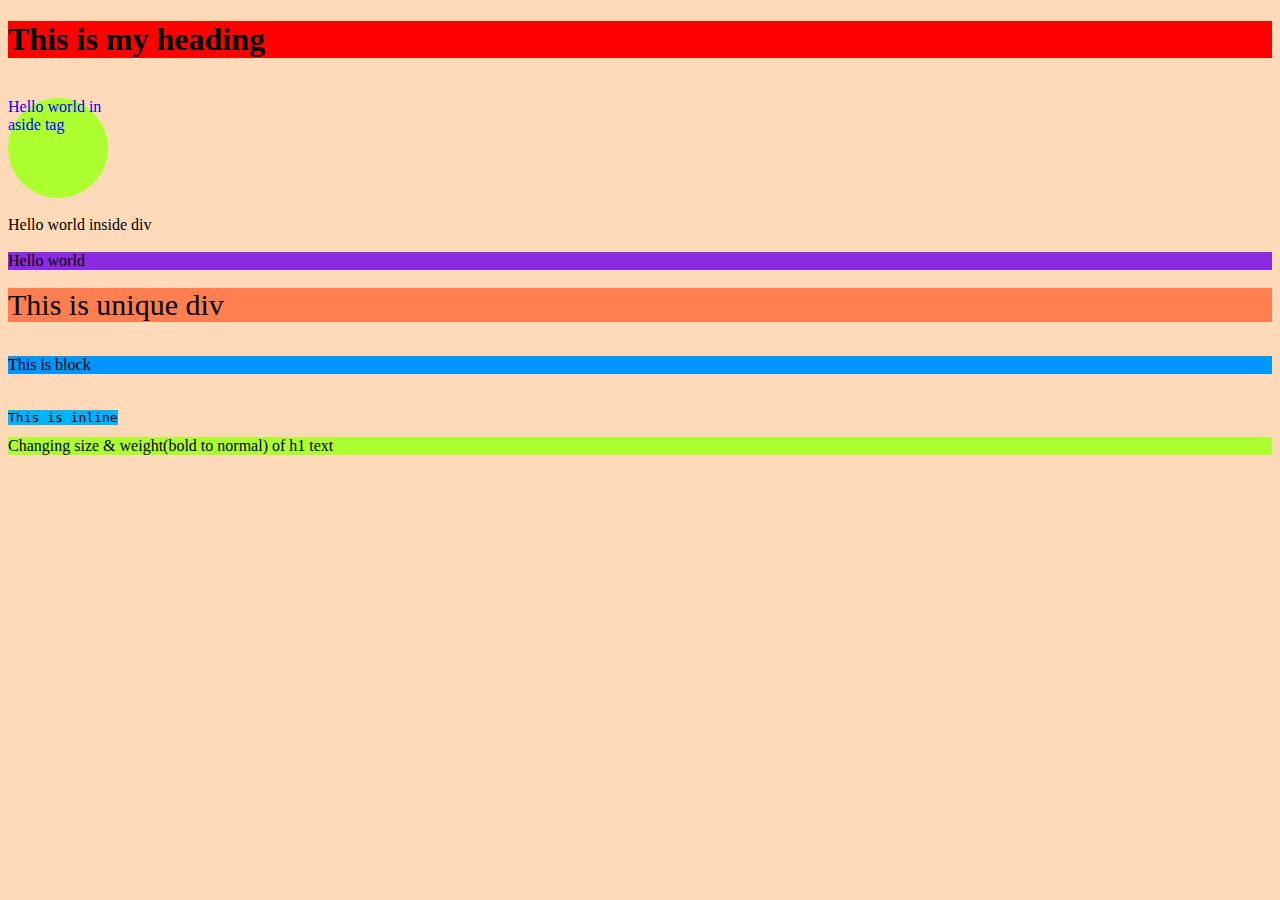
==== Day1/index.html @ bf9d42e0 "first commit" ====
<!DOCTYPE html>
<html lang="en">
<head>
    <meta charset="UTF-8">
    <meta name="viewport" content="width=device-width, initial-scale=1.0">
    <link rel="stylesheet" href="style.css">
    <title>CSS basics</title>
</head>
<body>
   <h1>This is my heading</h1> <br>

   <aside>Hello world in aside tag</aside> <br>
   
   <div>Hello world inside div</div><br>
   
   <div class="container">Hello world</div> <br>

   <div id="uniqueID">This is unique div</div> <br>
    
   <p>This is block</p> <br>
   
   <pre>This is inline</pre> <br>
   
   <h1 class="fontChange">Changing size & weight(bold to normal) of h1 text</h1>

</body>
</html>
---- Day1/style.css ----
h1{
    background:red;
    }

body{
    background:peachpuff;
}

aside{
    color:blue;
    background: greenyellow;
    border-radius: 50%;
    width: 100px;
    height: 100px;
}

.container{
    background: blueviolet;
}

#uniqueID{
    background: coral;
    font-size: 30px;
}

p{
   background: rgb(0, 149, 255);
   display: block;   /*by default its block */
}

pre{
    background: rgb(0, 179, 255);
    display: inline;
}

.fontChange{
    background: greenyellow;
    font-size: 16px;
    font-weight: normal;
}
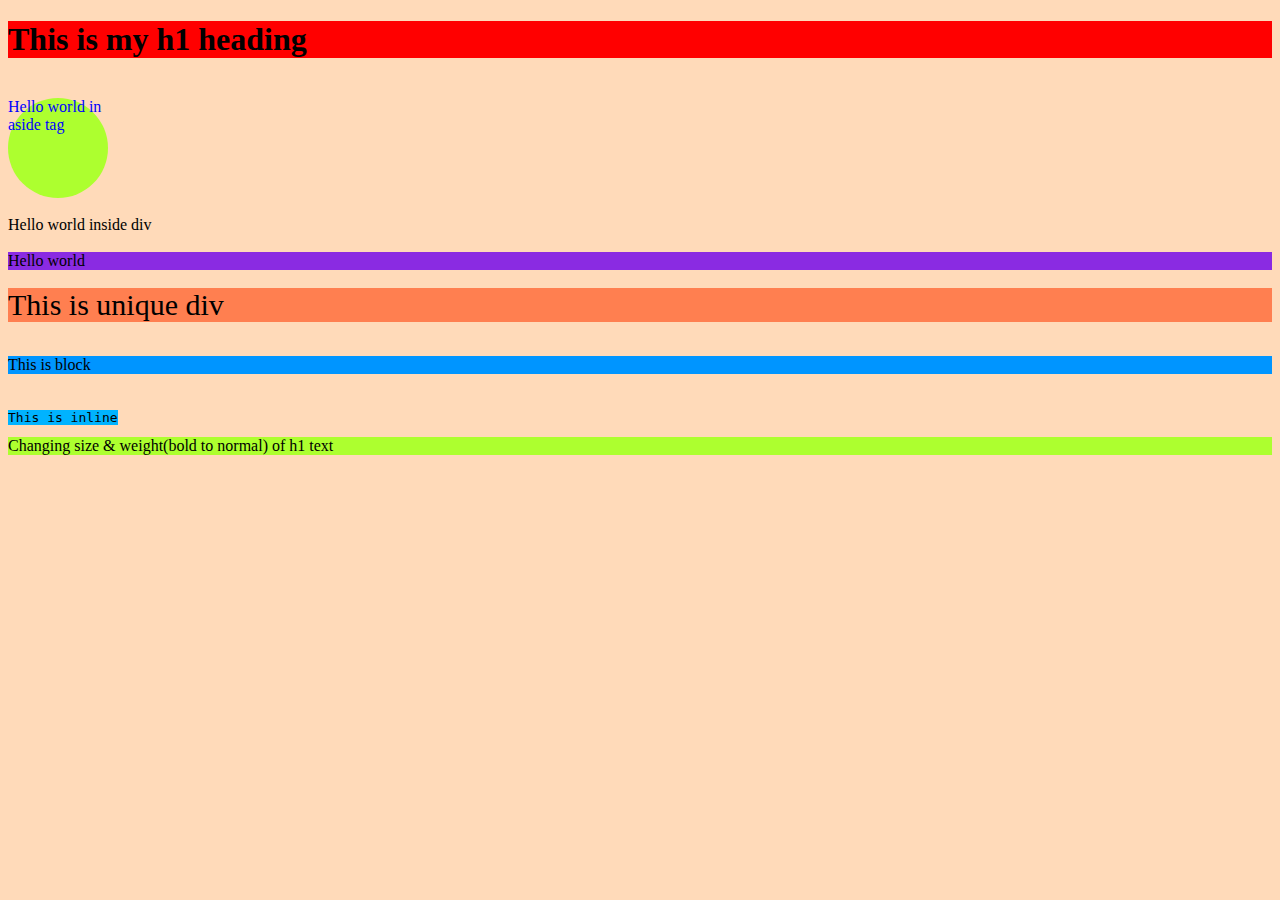
==== commit 98266f78: "CSS basics" ====
--- a/Day1/index.html
+++ b/Day1/index.html
@@ -7,7 +7,7 @@
     <title>CSS basics</title>
 </head>
 <body>
-   <h1>This is my heading</h1> <br>
+   <h1>This is my h1 heading</h1> <br>
 
    <aside>Hello world in aside tag</aside> <br>
    
